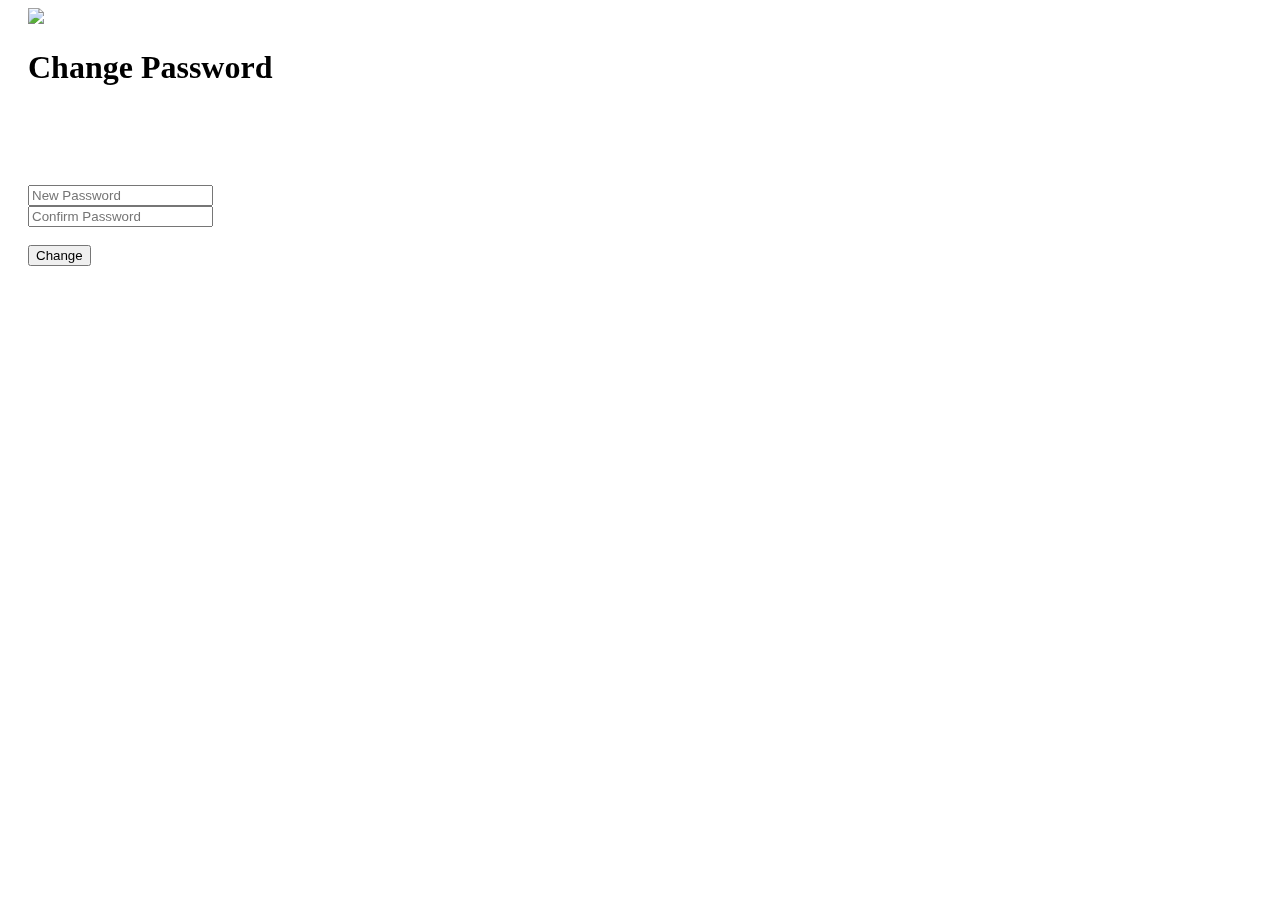
==== www/changepassword.html @ 7c6bc00d "Updated" ====
<!DOCTYPE HTML>
<html lang="en">

<head>
	<title>Change Password</title>
	<!-- Meta tag Keywords -->
	<meta name="viewport" content="width=device-width, initial-scale=1">
	<meta http-equiv="Content-Type" content="text/html; charset=utf-8" />
	<meta name="keywords" content="Creative Login Form Responsive Widget,Login form widgets, Sign up Web forms , Login signup Responsive web form,Flat Pricing table,Flat Drop downs,Registration Forms,News letter Forms,Elements"
	/>
	<script type="application/x-javascript">
		addEventListener("load", function () {
			setTimeout(hideURLbar, 0);
		}, false);

		function hideURLbar() {
			window.scrollTo(0, 1);
		}
	</script>
	<!-- Meta tag Keywords -->
	<!-- css files -->
	<link rel="stylesheet" href="css/style.css" type="text/css" media="all" />
	<!-- Style-CSS -->
	<link rel="stylesheet" href="css/font-awesome.css">
	<!-- Font-Awesome-Icons-CSS -->
	<!-- //css files -->
	<script src="js/jquery.js"></script>
	<!-- online-fonts -->
	<link href="//fonts.googleapis.com/css?family=Roboto:100,100i,300,300i,400,400i,500,500i,700,700i,900,900i" rel="stylesheet">
	<!-- //online-fonts -->
	<style type="text/css">

	.background-image {
  position: fixed;
  left: 0;
  right: 0;
  z-index: -1;

  display: block;
  background: url(images/8b.jpg) no-repeat;
    background-size: cover;
    -webkit-background-size: cover;
    -moz-background-size: cover;
    -o-background-size: cover;
    -ms-background-size: cover;
    background-attachment: fixed;
    background-position: center;
    text-align: center;
	font-family: 'Roboto', sans-serif;
	height: 100vh;

  -webkit-filter: blur(2px);
  -moz-filter: blur(2px);
  -o-filter: blur(2px);
  -ms-filter: blur(2px);
  filter: blur(2px);
}

.content {

  z-index: 9999;
  margin-left: 20px;
  margin-right: 20px;
}

</style>
</head>

<body>

		<div class="background-image"></div>
		<div class="content">







<!--header-->
	<div class="header-w3l">
		   <img src="img/logo.png" width="60px">
		<h1>
			
			<span>C</span>hange
			<span>P</span>assword</h1><br>
				<h3 style="color:white;">DLW MATERIAL RELATED INFORMATION</h3>
	</div>
	<!--//header-->
	<div class="main-content-agile">
		<div class="sub-main-w3">
			<!-- <h2>Login Here</h2> -->
			
				<div class="pom-agile">
					<span class="fa fa-key" aria-hidden="true"></span>
					<input placeholder="New Password" name="Password" class="pass" type="password" required="" id="newpass">
				</div>
				<div class="pom-agile">
					<span class="fa fa-key" aria-hidden="true"></span>
					<input placeholder="Confirm Password" name="cPassword" class="pass" type="password" required="" id="cnewpass">
				</div>
				<div class="sub-w3l">
				<!-- 	<div class="sub-agile">
						<input type="checkbox" id="brand1" value="">
						<label for="brand1">
							<span></span>Remember me</label>
					</div> -->
					<a href="main.html" style="color: white;" id="skiplink">Skip</a>
					<div class="clear"></div>
				</div>
				<div class="right-w3l">
					<input type="submit" value="Change" id="changebtn">
					<br><br><span id="alert" ></span>

				</div>
			
		
		</div>
	</div>
	<!--//main-->
	<!--footer-->
	<div class="footer" style="color: white;">
		<p>&copy; 2018 Diesel Locomotive Works. <br>All rights reserved 
		</p>
	</div>
	<!--//footer-->
		<script src="script/sc_index.js"></script>










		</div>
	
</body>

</html>
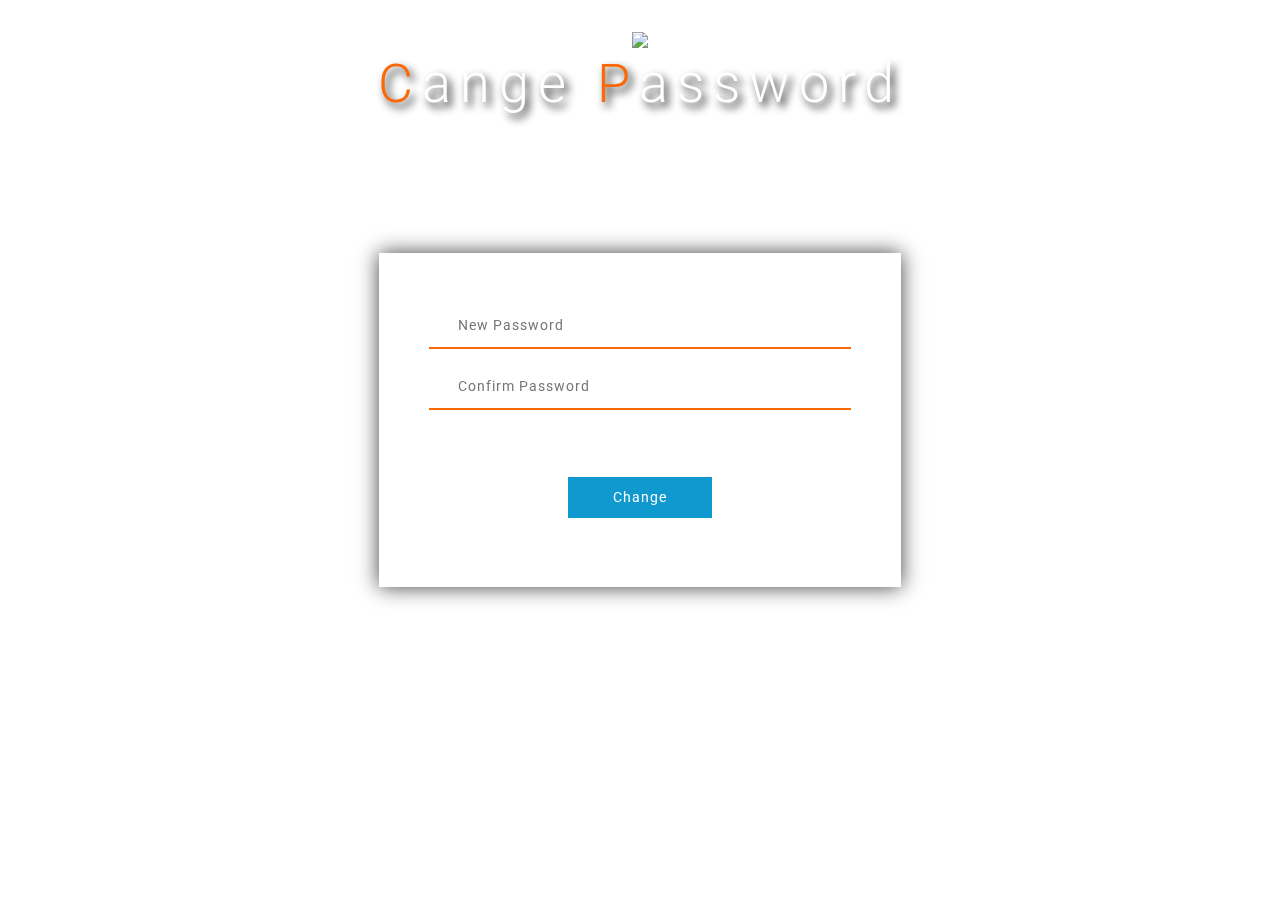
==== commit 659847dc: "material app updated" ====
--- a/www/changepassword.html
+++ b/www/changepassword.html
@@ -30,7 +30,19 @@
 	<link href="//fonts.googleapis.com/css?family=Roboto:100,100i,300,300i,400,400i,500,500i,700,700i,900,900i" rel="stylesheet">
 	<!-- //online-fonts -->
 	<style type="text/css">
-
+	body {
+    background: url(../images/8b.jpg) no-repeat;
+    background-size: cover;
+    -webkit-background-size: cover;
+    -moz-background-size: cover;
+    -o-background-size: cover;
+    -ms-background-size: cover;
+    background-attachment: fixed;
+    background-position: center;
+    text-align: center;
+	font-family: 'Roboto', sans-serif;
+	height: 100vh;
+}
 	.background-image {
   position: fixed;
   left: 0;
@@ -38,7 +50,7 @@
   z-index: -1;
 
   display: block;
-  background: url(images/8b.jpg) no-repeat;
+  background: url(../images/8b.jpg) no-repeat;
     background-size: cover;
     -webkit-background-size: cover;
     -moz-background-size: cover;
@@ -83,7 +95,7 @@
 		   <img src="img/logo.png" width="60px">
 		<h1>
 			
-			<span>C</span>hange
+			<span>C</span>ange
 			<span>P</span>assword</h1><br>
 				<h3 style="color:white;">DLW MATERIAL RELATED INFORMATION</h3>
 	</div>
--- a/www/css/style.css
+++ b/www/css/style.css
@@ -0,0 +1,386 @@
+/*--
+Author: W3layouts
+Author URL: http://w3layouts.com
+License: Creative Commons Attribution 3.0 Unported
+License URL: http://creativecommons.org/licenses/by/3.0/
+--*/
+/* reset */
+html,body,div,span,applet,object,iframe,h1,h2,h3,h4,h5,h6,p,blockquote,pre,a,abbr,acronym,address,big,cite,code,del,dfn,em,img,ins,kbd,q,s,samp,small,strike,strong,sub,sup,tt,var,b,u,i,dl,dt,dd,ol,nav ul,nav li,fieldset,form,label,legend,table,caption,tbody,tfoot,thead,tr,th,td,article,aside,canvas,details,embed,figure,figcaption,footer,header,hgroup,menu,nav,output,ruby,section,summary,time,mark,audio,video{margin:0;padding:0;font-size:100%;vertical-align:baseline;}
+article, aside, details, figcaption, figure,footer, header, hgroup, menu, nav, section {display: block;}
+ol,ul{list-style:none;margin:0px;padding:0px;}
+blockquote,q{quotes:none;}
+blockquote:before,blockquote:after,q:before,q:after{content:'';content:none;}
+/*table{border-collapse:collapse;border-spacing:0;}*/
+/* start editing from here */
+a{text-decoration:none;}
+.txt-rt{text-align:right;}/* text align right */
+.txt-lt{text-align:left;}/* text align left */
+.txt-center{text-align:center;}/* text align center */
+.float-rt{float:right;}/* float right */
+.float-lt{float:left;}/* float left */
+.clear{clear:both;}/* clear float */
+.pos-relative{position:relative;}/* Position Relative */
+.pos-absolute{position:absolute;}/* Position Absolute */
+.vertical-base{	vertical-align:baseline;}/* vertical align baseline */
+.vertical-top{	vertical-align:top;}/* vertical align top */
+nav.vertical ul li{	display:block;}/* vertical menu */
+nav.horizontal ul li{	display: inline-block;}/* horizontal menu */
+img{max-width:100%;}
+/*end reset*/
+td{
+    border-color: #607d8b!important;
+    border-style: solid;
+}
+
+
+/*--header--*/
+.header-w3l {
+    padding-top: 2em;
+}
+.header-w3l h1 {
+    font-size: 3.5em;
+    color: #fff;
+    letter-spacing: 10px;
+    font-weight: 300;
+    text-shadow: 4px 5px 8px #101010;
+}
+.header-w3l h1 span {
+    color: #fb6906;
+}
+/*--//header--*/
+/*--main--*/
+.sub-main-w3 {
+    width: 29%;
+    margin: 125px auto;
+    -webkit-box-shadow: 0px 0px 20px 0px rgba(0,0,0,0.75);
+    -moz-box-shadow: 0px 0px 20px 0px rgba(0,0,0,0.75);
+    box-shadow: 0px 0px 20px 0px rgba(0,0,0,0.75);
+    padding: 50px;
+}
+.sub-main-w3 h2 {
+    color: #fff;
+    font-size: 1.8em;
+    letter-spacing: 1px;
+    margin-bottom: 1em;
+    font-weight: 300;
+}
+.pom-agile {
+    padding: 12px 15px;
+    border-bottom:2px solid #fb6906;
+    background: #fff;
+}
+.pom-agile:nth-child(1){
+    margin-bottom: 15px;
+}
+.pom-agile input[type="text"], .pom-agile input[type="password"] {
+    outline: none;
+    font-size: .9em;
+    border: none;
+    background: transparent;
+    width: 93%;
+    color: #000;
+    font-family: 'Roboto', sans-serif;
+    letter-spacing: 1px;
+}
+.right-w3l input[type="submit"] {
+    color: #fff;
+    background: #1099ce;
+    border: none;
+    padding: 12px 45px;
+    outline: none;
+    font-size: .9em;
+    cursor: pointer;
+    letter-spacing: 1px;
+    font-family: 'Roboto', sans-serif;
+    -webkit-transition: 0.5s all;
+    -o-transition: 0.5s all;
+    -moz-transition: 0.5s all;
+    -ms-transition: 0.5s all;
+    transition: 0.5s all;
+}
+.right-w3l input[type="submit"]:hover {
+    background: cyan;
+    color: black;
+	-webkit-transition: 0.5s all;
+    -o-transition: 0.5s all;
+    -moz-transition: 0.5s all;
+    -ms-transition: 0.5s all;
+	transition: 0.5s all;
+}
+span.fa {
+    float: left;
+    color: #000;
+}
+.sub-w3l {
+    padding: 20px 0 30px;
+}
+.sub-agile {
+    float: left;
+}
+/*.sub-agile input[type="checkbox"] {
+    display: none;
+}
+.sub-agile input[type="checkbox"]+label {
+    position: relative;
+    padding-left: 25px;
+    display: inline-block;
+    font-size: .9em;
+    color: #fff;
+    cursor: pointer;
+}
+.sub-agile input[type="checkbox"]+label span:first-child {
+    width: 13px;
+    height: 13px;
+    display: inline-block;
+    border: 1px solid gray;
+    position: absolute;
+    top: 1px;
+    left: 2px;
+}
+.sub-agile input[type="checkbox"]:checked+label span:first-child:before {
+    content: "";
+    background: url(../images/tick.png)no-repeat;
+    position: absolute;
+    left: 2px;
+    top: 1px;
+    font-size: 10px;
+    width: 10px;
+    height: 10px;
+}*/
+.sub-w3l a {
+    float: right;
+    font-size: .9em;
+    color: #fff;
+}
+/*--placeholder-color--*
+::-webkit-input-placeholder{
+	color:#fff;
+}
+:-moz-placeholder { /* Firefox 18- *
+   color: #fff; 
+}
+::-moz-placeholder {  /* Firefox 19+ *
+   color: #fff;  
+}
+:-ms-input-placeholder {  
+   color: #fff;  
+}
+/*--//placeholder-color--*/
+/*--//main--*/
+/*--footer--*/
+.footer p {
+    font-size: .9em;
+   /* color: #fff;*/
+    letter-spacing: 2px;
+}
+.footer p a {
+    color: #fb6906;
+	-webkit-transition: 0.5s all;
+    -o-transition: 0.5s all;
+    -moz-transition: 0.5s all;
+    -ms-transition: 0.5s all;
+	transition: 0.5s all;
+}
+.footer p a:hover {
+    color: #fff;
+	-webkit-transition: 0.5s all;
+    -o-transition: 0.5s all;
+    -moz-transition: 0.5s all;
+    -ms-transition: 0.5s all;
+	transition: 0.5s all;
+}
+/*--//footer--*/
+
+/*--responsive--*/
+@media(max-width: 1440px){
+    .footer {
+        margin-bottom: 40px;
+    }
+    .sub-main-w3 {
+        margin: 100px auto;
+    }
+}
+@media(max-width: 1366px){
+    .sub-main-w3 {
+        width: 31%;
+    }
+}
+@media(max-width: 1280px){
+    .header-w3l h1 {
+        font-size: 3.4em;
+        letter-spacing: 9px;
+    }
+    .sub-main-w3 {
+        width: 34%;
+    }
+}
+@media(max-width: 1080px){
+    .header-w3l h1 {
+        font-size: 3.2em;
+    }
+    .sub-main-w3 {
+        width: 38%;
+        padding: 40px 50px;
+    }
+}
+@media(max-width: 1024px){
+    .sub-main-w3 {
+        width: 42%;
+    }
+}
+@media(max-width: 900px){
+    .header-w3l h1 {
+        font-size: 3em;
+        letter-spacing: 8px;
+    }
+    .sub-main-w3 h2 {
+        font-size: 1.7em;
+    }
+    .sub-main-w3 {
+        width: 47%;
+        margin: 70px auto;
+    }
+}
+@media(max-width: 800px){
+    .header-w3l {
+        padding-top: 1em;
+    }
+}
+@media(max-width: 768px){
+    .header-w3l {
+        padding-top: 3em;
+    }
+    .sub-main-w3 {
+        margin: 150px auto;
+    }
+}
+@media(max-width: 736px){
+    .sub-main-w3 {
+        width: 56%;
+    }
+    .header-w3l {
+        padding-top: 1em;
+    }
+    .sub-main-w3 {
+        margin: 70px auto;
+    }
+}
+@media(max-width: 667px){
+    .header-w3l h1 {
+        letter-spacing: 6px;
+    }
+    .pom-agile {
+        padding: 10px 15px;
+    }
+    .sub-main-w3 {
+        width: 61%;
+        padding: 35px 40px;
+    }
+    .footer {
+        margin-bottom: 28px;
+    }
+}
+@media(max-width: 600px){
+    .footer p {
+        font-size: .8em;
+    }
+    .header-w3l h1 {
+        font-size: 2.9em;
+    }
+}
+@media(max-width: 568px){
+    .header-w3l h1 {
+        font-size: 2.7em;
+    }
+    .sub-main-w3 {
+        width: 64%;
+    }
+    .pom-agile input[type="email"], .pom-agile input[type="password"] {
+        width: 91%;
+    }
+}
+@media(max-width: 480px){
+    .header-w3l h1 {
+        font-size: 2.3em;
+        letter-spacing: 5px;
+    }
+    .sub-main-w3 h2 {
+        font-size: 1.5em;
+    }
+    .sub-main-w3 {
+        width: 69%;
+    }
+    .footer p {
+        line-height: 1.9;
+        letter-spacing: 1px
+    }
+}
+@media(max-width: 440px){
+
+}
+@media(max-width: 414px){
+    .header-w3l h1 {
+        letter-spacing: 3px;
+    }
+    .header-w3l {
+        padding-top: 1.5em;
+    }
+    .sub-main-w3 {
+        width: 75%;
+        padding: 30px 35px;
+        margin: 80px auto;
+    }
+}
+@media(max-width: 384px){
+    .header-w3l h1 {
+        letter-spacing: 2px;
+        font-size: 2.2em;
+    }
+    .right-w3l input[type="submit"] {
+        padding: 10px 38px;
+    }
+    .sub-main-w3 {
+        margin: 60px auto;
+    }
+    .pom-agile input[type="email"], .pom-agile input[type="password"] {
+        width: 89%;
+    }
+}
+@media(max-width: 375px){
+
+}
+@media(max-width: 320px){
+    .header-w3l h1 {
+        letter-spacing: 2px;
+        font-size: 1.7em;
+    }
+    .sub-main-w3 h2 {
+        font-size: 1.3em;
+    }
+    .sub-agile input[type="checkbox"]+label {
+        padding-left: 22px;
+        font-size: .8em;
+    }
+    .sub-w3l a {
+        font-size: .8em;
+    }
+    .pom-agile input[type="email"], .pom-agile input[type="password"] {
+        font-size: .8em;
+        width: 87%;
+    }
+    .pom-agile {
+        padding: 10px 10px;
+    }
+    .sub-main-w3 {
+        margin: 37px auto;
+        width: 76%;
+        padding: 23px 25px;
+    }
+    .right-w3l input[type="submit"] {
+        font-size: .8em;
+    }
+    span.fa {
+        line-height: 1.2;
+    }
+}
+/*--//responsive--*/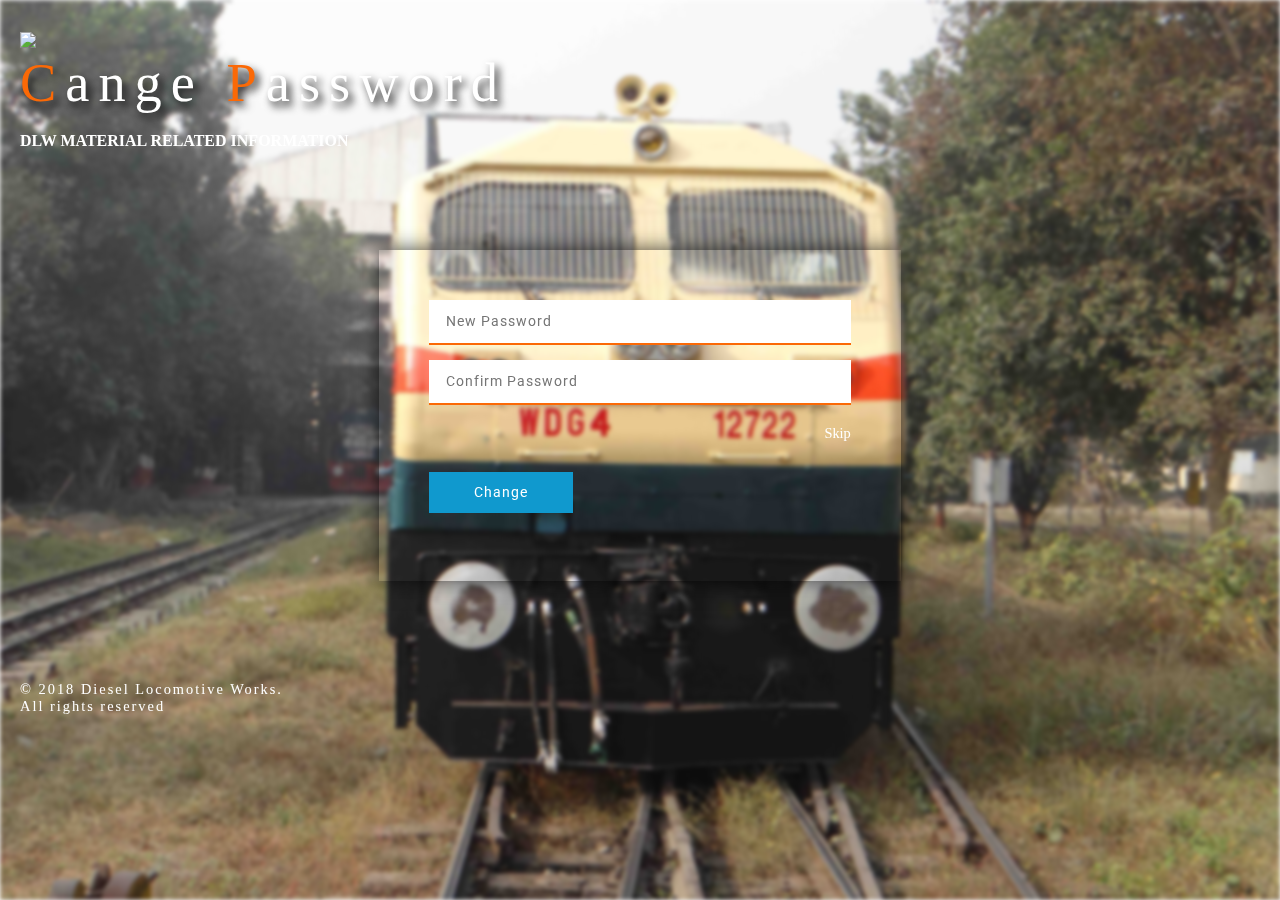
==== commit 8c8c67fe: "updated" ====
--- a/www/changepassword.html
+++ b/www/changepassword.html
@@ -30,19 +30,7 @@
 	<link href="//fonts.googleapis.com/css?family=Roboto:100,100i,300,300i,400,400i,500,500i,700,700i,900,900i" rel="stylesheet">
 	<!-- //online-fonts -->
 	<style type="text/css">
-	body {
-    background: url(../images/8b.jpg) no-repeat;
-    background-size: cover;
-    -webkit-background-size: cover;
-    -moz-background-size: cover;
-    -o-background-size: cover;
-    -ms-background-size: cover;
-    background-attachment: fixed;
-    background-position: center;
-    text-align: center;
-	font-family: 'Roboto', sans-serif;
-	height: 100vh;
-}
+
 	.background-image {
   position: fixed;
   left: 0;
@@ -50,7 +38,7 @@
   z-index: -1;
 
   display: block;
-  background: url(../images/8b.jpg) no-repeat;
+  background: url(images/8b.jpg) no-repeat;
     background-size: cover;
     -webkit-background-size: cover;
     -moz-background-size: cover;
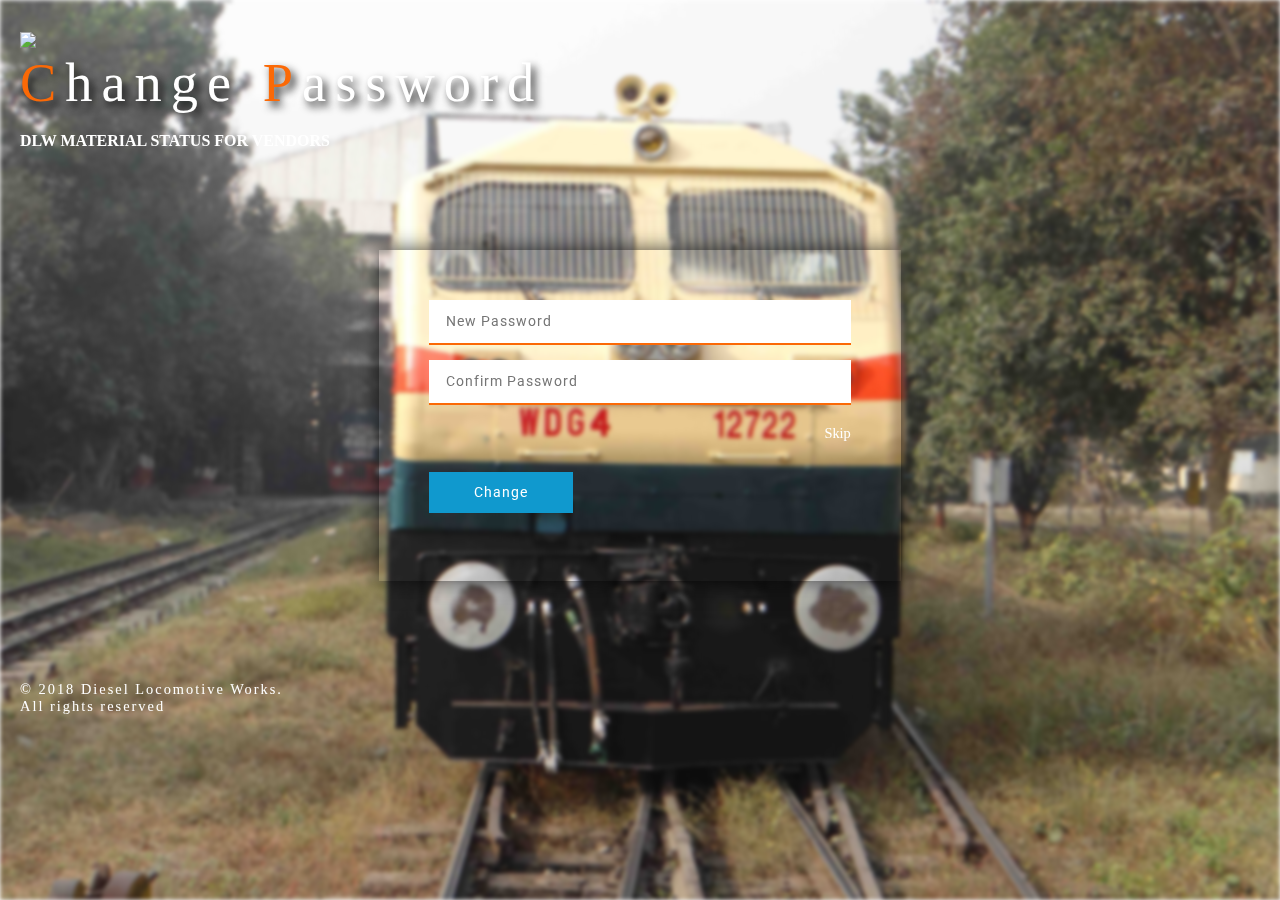
==== commit b7a490fe: "app update" ====
--- a/www/changepassword.html
+++ b/www/changepassword.html
@@ -83,9 +83,9 @@
 		   <img src="img/logo.png" width="60px">
 		<h1>
 			
-			<span>C</span>ange
+			<span>C</span>hange
 			<span>P</span>assword</h1><br>
-				<h3 style="color:white;">DLW MATERIAL RELATED INFORMATION</h3>
+				<h3 style="color:white;">DLW MATERIAL STATUS FOR VENDORS</h3>
 	</div>
 	<!--//header-->
 	<div class="main-content-agile">
